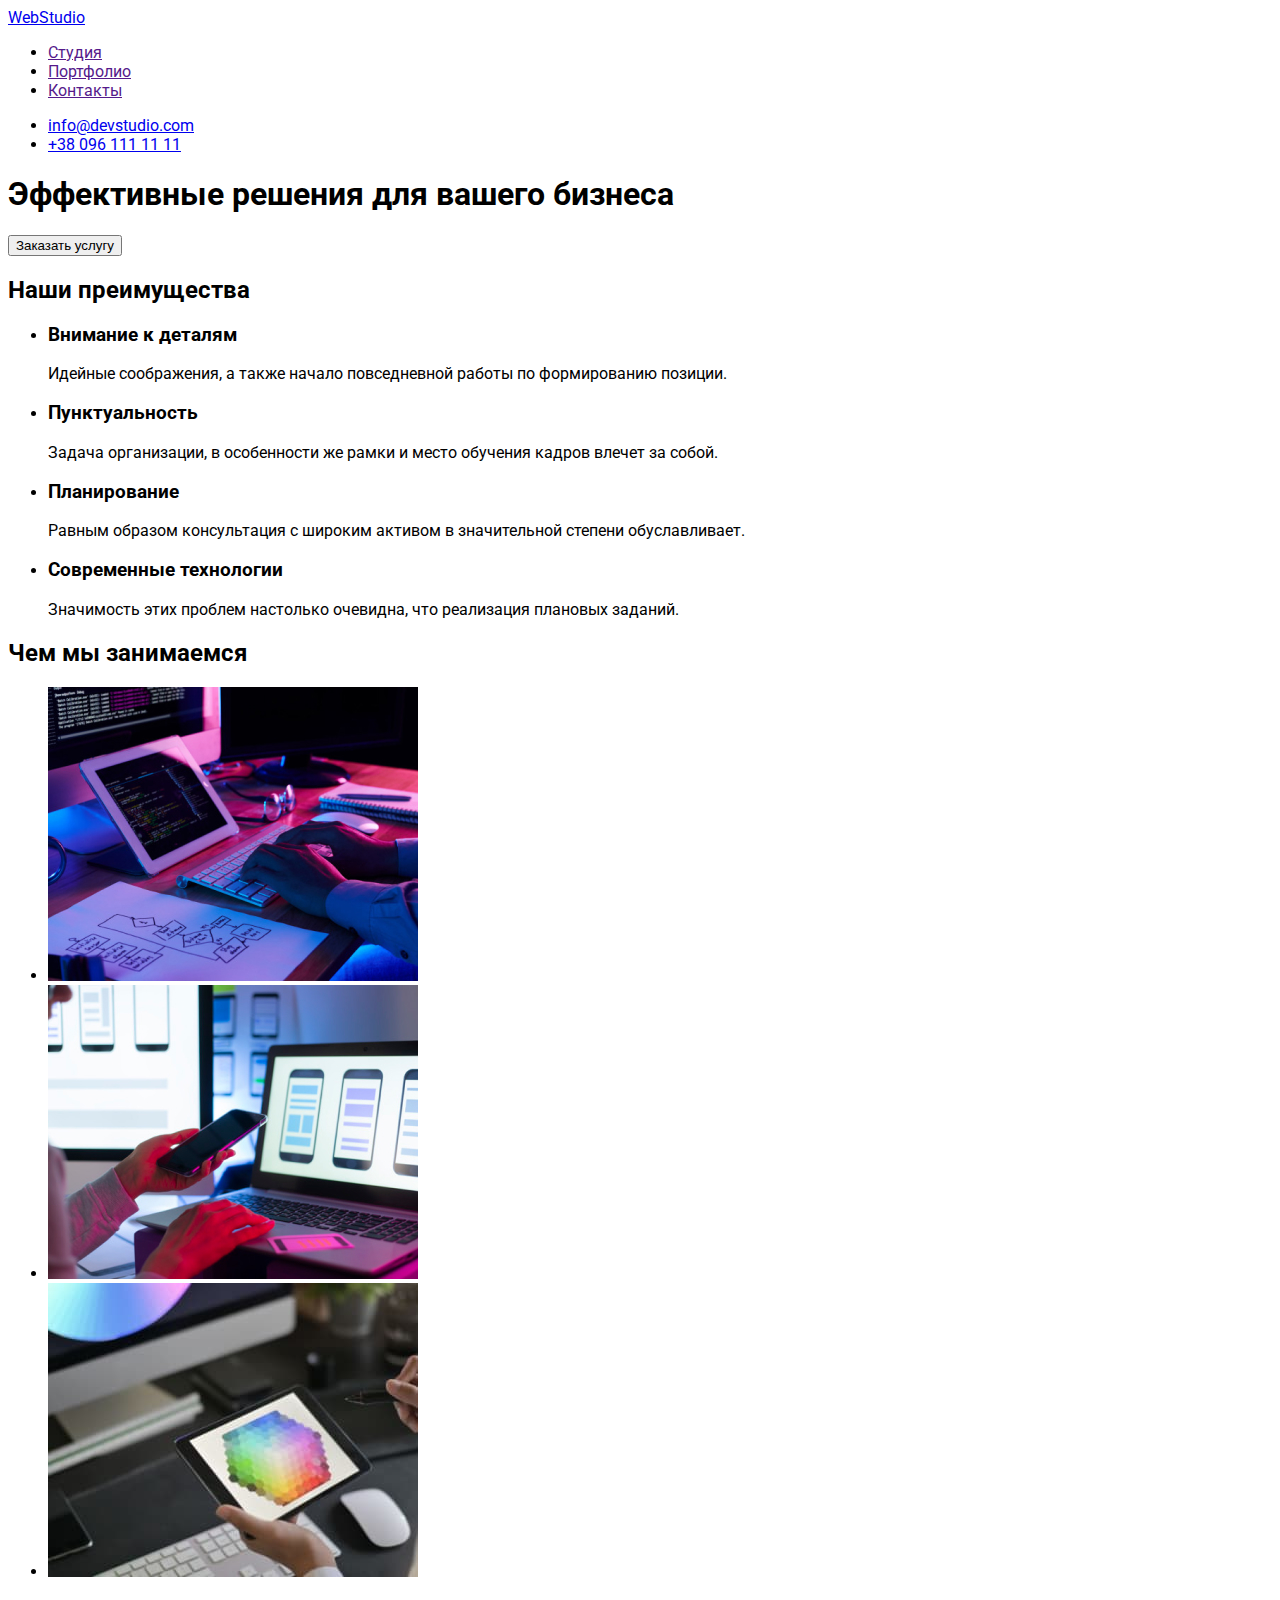
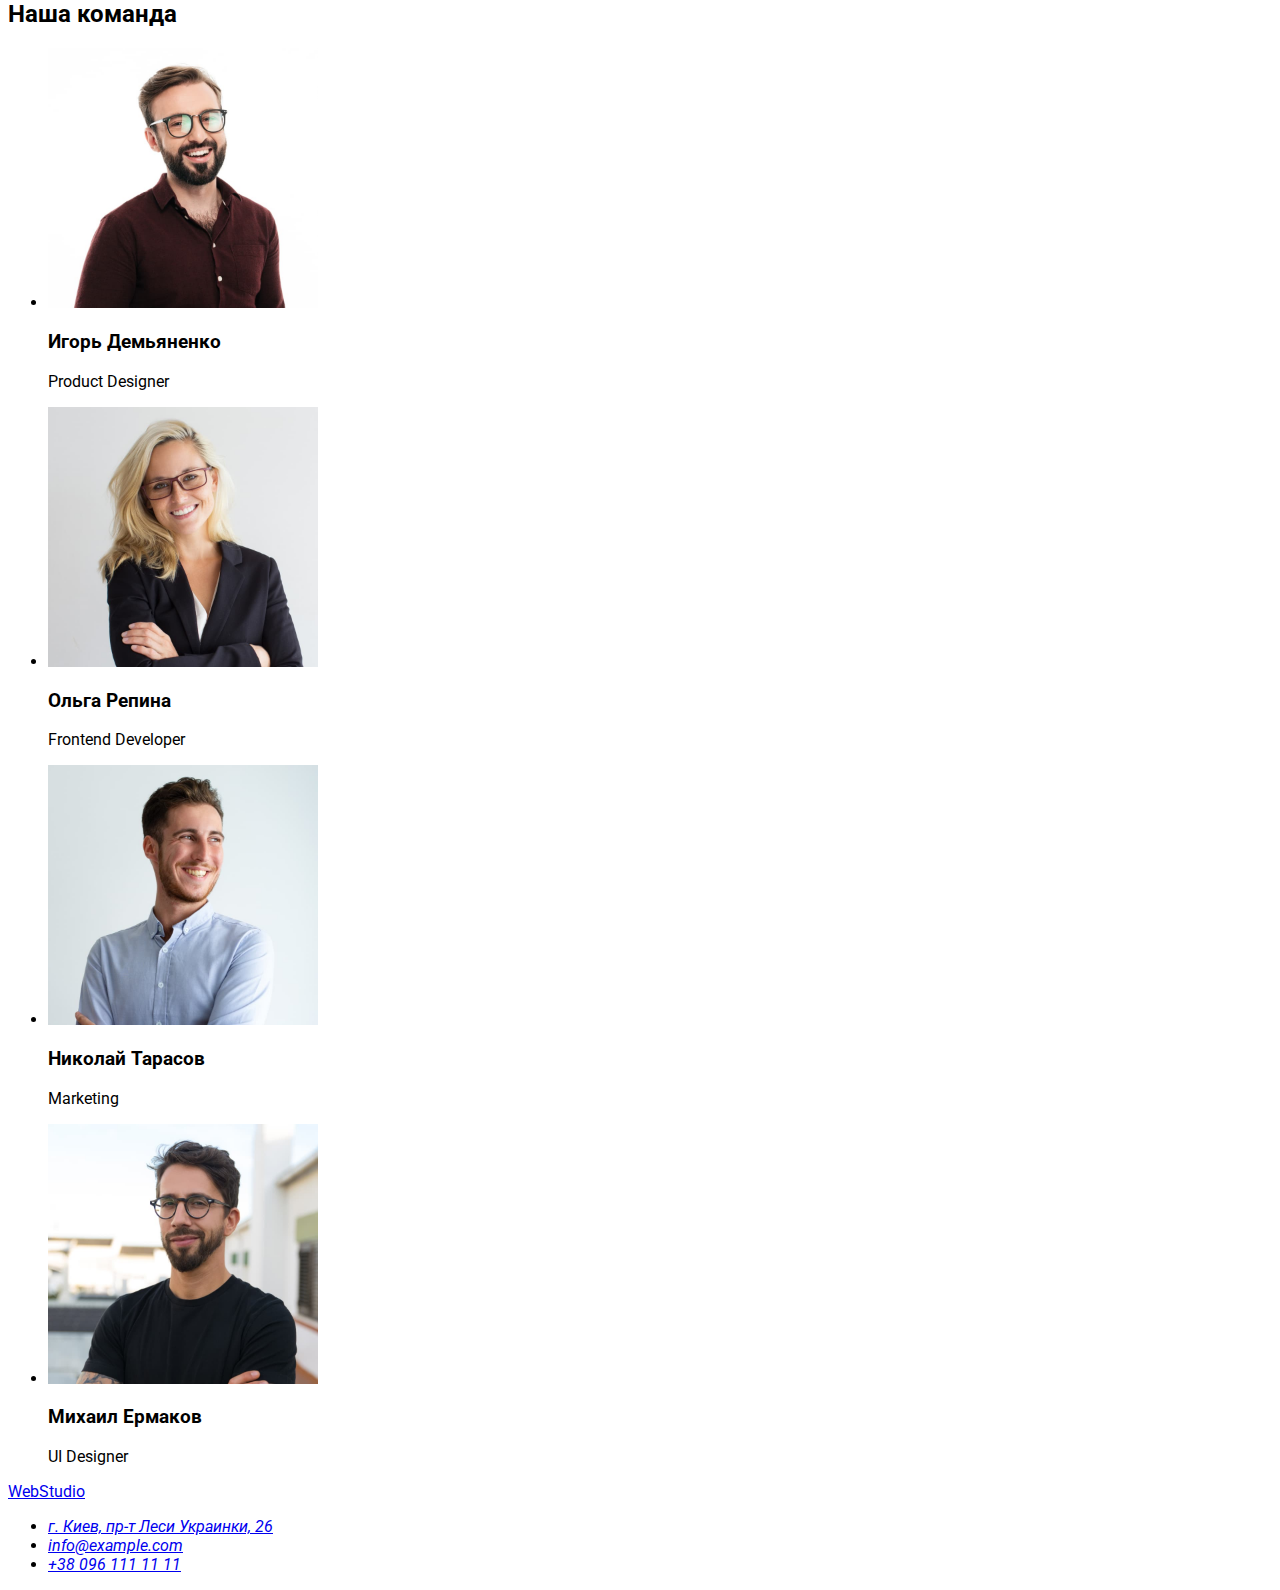
==== index.html @ 832807ac "wh-2" ====
<!DOCTYPE html>
<html lang="ru">
<head>
    <meta charset="UTF-8">
    <meta http-equiv="X-UA-Compatible" content="IE=edge">
    <meta name="viewport" content="width=device-width, initial-scale=1.0">
    <title>Web Studio</title>
    <link rel="stylesheet" href="./styles/style.css">
    <link rel="preconnect" href="https://fonts.googleapis.com">
    <link rel="preconnect" href="https://fonts.gstatic.com" crossorigin>
    <link href="https://fonts.googleapis.com/css2?family=Raleway:wght@700&family=Roboto:wght@400;500;700;900&display=swap" rel="stylesheet">
</head>
<body>
    <header>
        <a href="/">WebStudio</a>
        <nav>
            <ul>
                <li> <a href="">Студия</a></li>
                <li> <a href="">Портфолио</a></li>
                <li> <a href="">Контакты</a></li>
            </ul>
        </nav>
        <ul>
            <li><a href="mailto:info@devstudio.com">info@devstudio.com</a></li>
            <li><a href="tel:+380961111111">+38 096 111 11 11</a></li>
        </ul>
    </header>
    <main> 
    <section>
        <h1>Эффективные решения для вашего бизнеса</h1>
        <button type="button">Заказать услугу</button>
    </section>
    <section>
        <h2>Наши преимущества</h2>
           <ul>
            <li>
                <h3>Внимание к деталям</h3>
                <p>Идейные соображения, а также начало повседневной работы по формированию позиции.</p>
            </li>
           
            <li>
                <h3>Пунктуальность</h3>
                <p>Задача организации, в особенности же рамки и место обучения кадров влечет за собой.</p>
            </li>

            <li>
                <h3>Планирование</h3>
                <p>Равным образом консультация с широким активом в значительной степени обуславливает.</p>
            </li>
            <li>
                <h3>Современные технологии</h3>
                <p>Значимость этих проблем настолько очевидна, что реализация плановых заданий.</p>
            </li>
        </ul>
    </section>
    <section>
        <h2>Чем мы занимаемся</h2>
        <ul>
            <li><img src="./images/image1.jpg" alt="работает с девайсом" width="370" height="294"></li>
            <li><img src="./images/image2.jpg" alt="работает с девайсом" width="370" height="294"></li>
            <li><img src="./images/image3.jpg" alt="работает с девайсом" width="370" height="294"></li>
        </ul>
    </section>
    <section>
        <h2>Наша команда</h2>
        <ul>
            <li>    
                <img src="./images/photo1.jpg" alt="Product Designer" width="270" height="260">
                <h3>Игорь Демьяненко</h3>
                <p>Product Designer</p>
            </li>
            <li><img src="./images/photo2.jpg" alt="Frontend Developer" width="270" height="260">
                <h3>Ольга Репина</h3>
                <p lang="en">Frontend Developer</p>
            </li>
            <li>
                <img src="./images/photo3.jpg" alt="Marketing" width="270" height="260">
                <h3>Николай Тарасов</h3>
                <p lang="en">Marketing</p>
            </li>
            <li>
                <img src="./images/photo4.jpg" alt="UI Designer" width="270" height="260">
                <h3>Михаил Ермаков</h3>
                <p lang="en">UI Designer</p>
            </li>
        </ul>
    </section>
    </main>
    <footer>
        <a href="/">WebStudio</a>
        <address>
        <ul>
            <li><a href="https://goo.gl/maps/BN2P9NeAtjH4bp3VA" target="_blank" rel="noopener noreferrer">г. Киев, пр-т Леси Украинки, 26</a></li>
            <li><a href="mailto:info@example.com">info@example.com</a></li>
            <li><a href="tel:+380961111111">+38 096 111 11 11</a></li>
        </ul>
        </address>
    </footer>
</body>
</html>
---- styles/style.css ----
body {
  font-family: "Roboto", sans-serif;
}
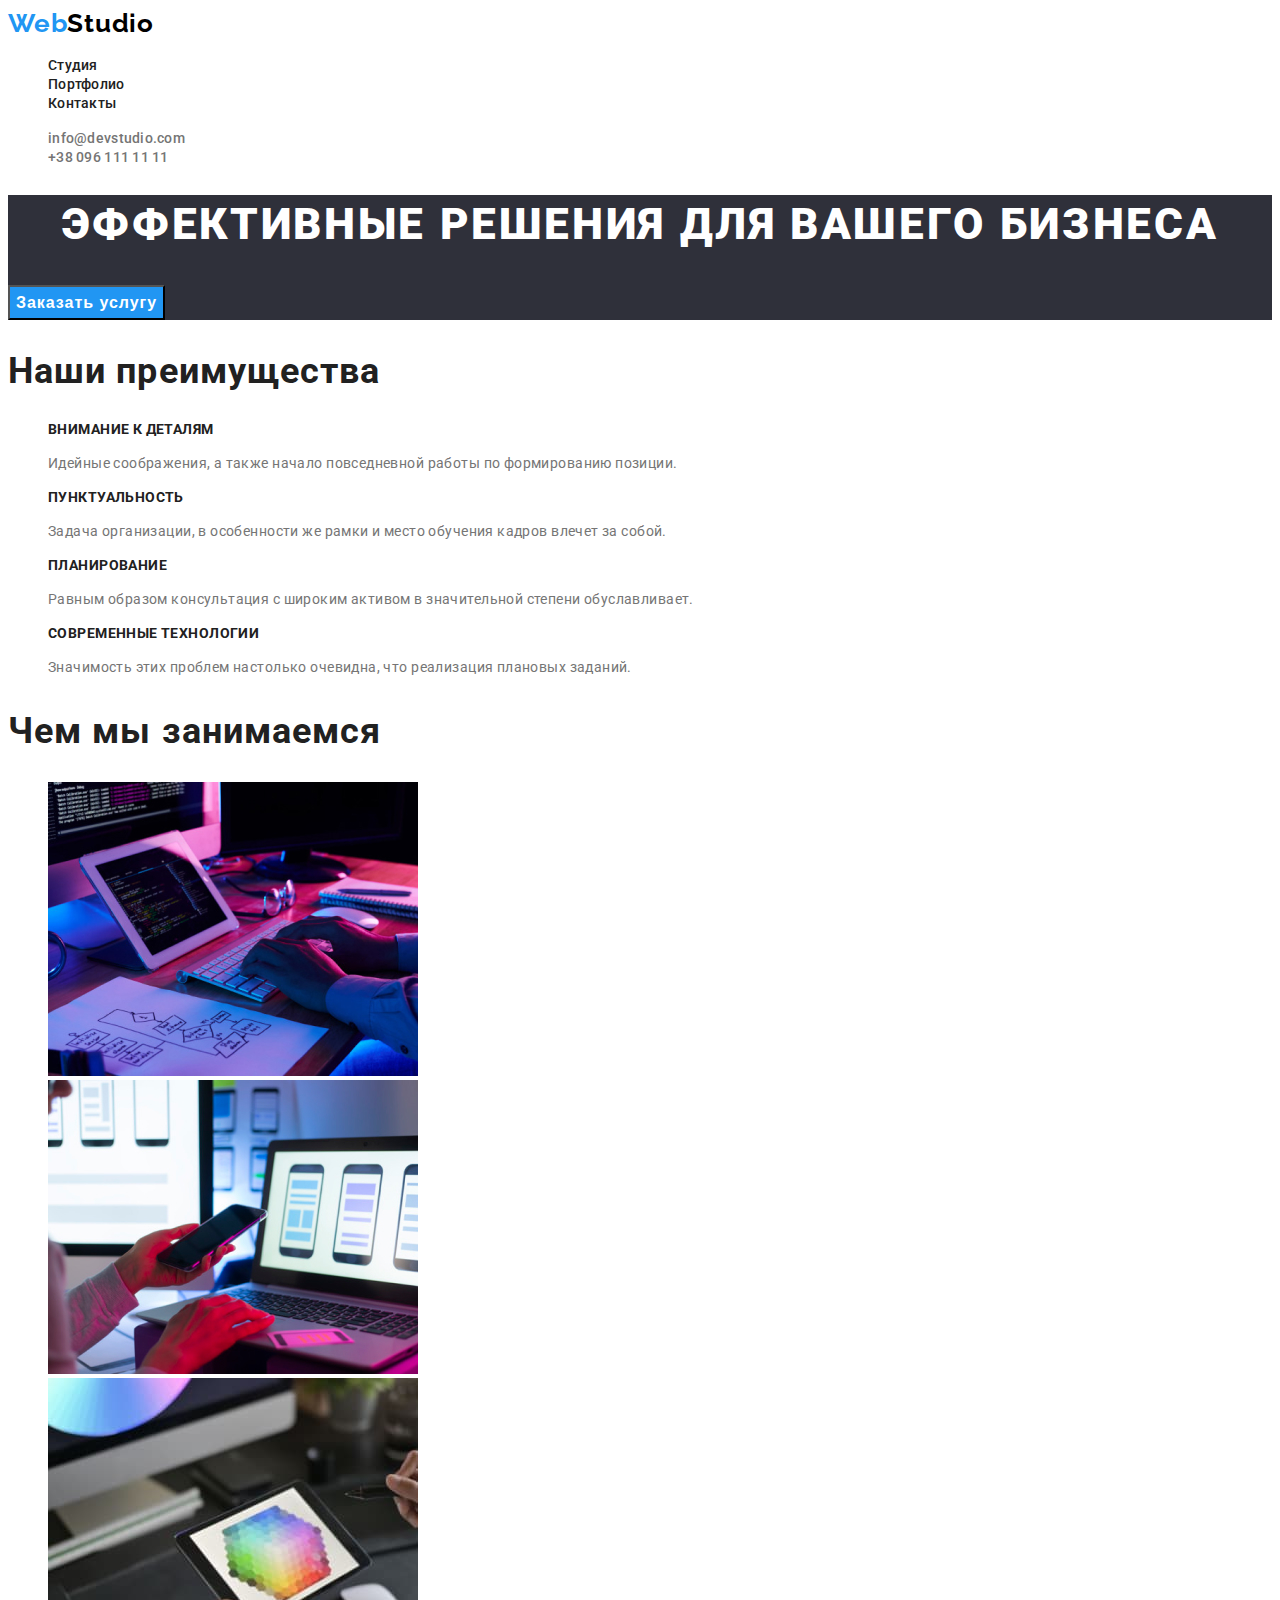
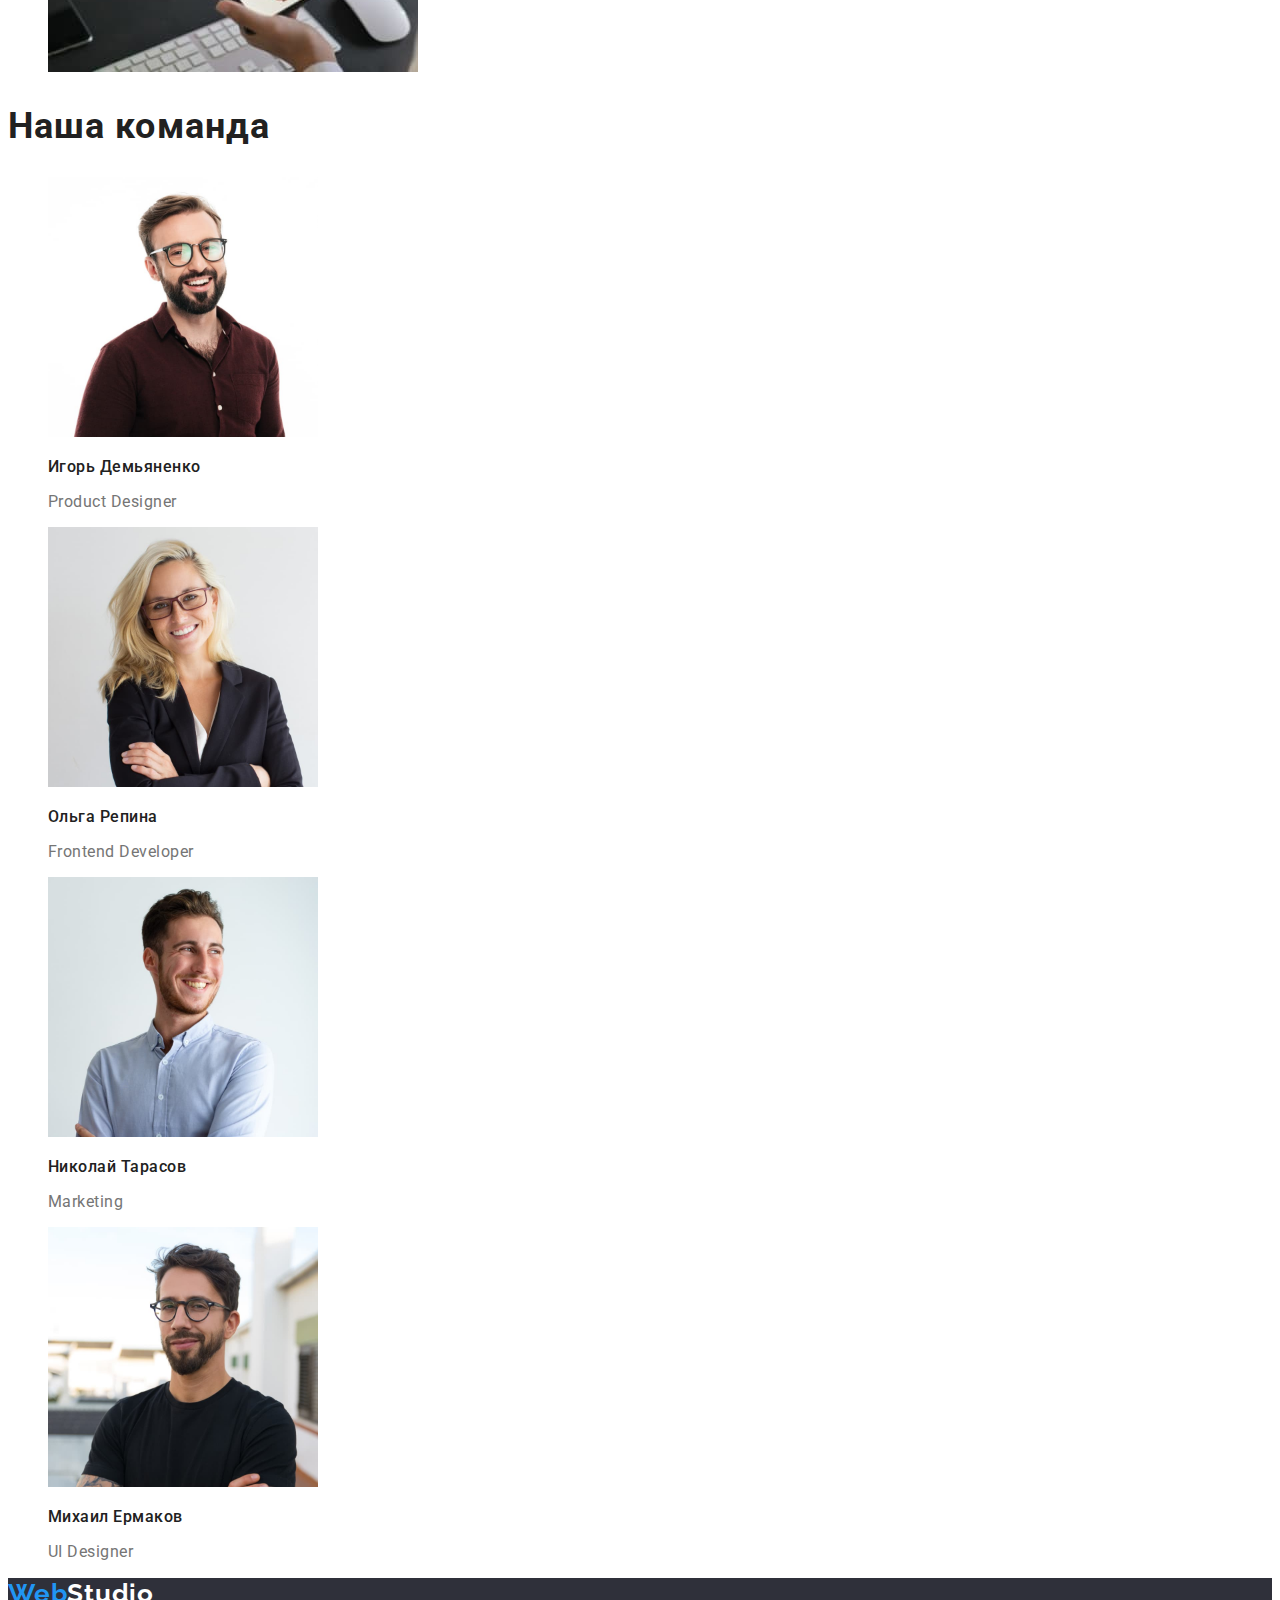
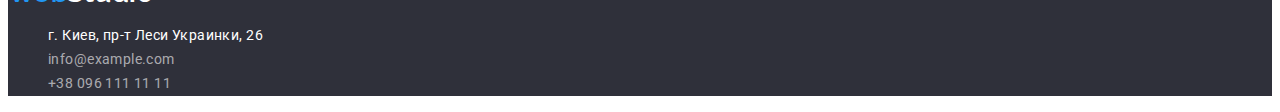
==== commit 32897a27: "add-css-index.html" ====
--- a/index.html
+++ b/index.html
@@ -5,94 +5,94 @@
     <meta http-equiv="X-UA-Compatible" content="IE=edge">
     <meta name="viewport" content="width=device-width, initial-scale=1.0">
     <title>Web Studio</title>
-    <link rel="stylesheet" href="./styles/style.css">
+    <link rel="stylesheet" href="./css/styles.css">
     <link rel="preconnect" href="https://fonts.googleapis.com">
     <link rel="preconnect" href="https://fonts.gstatic.com" crossorigin>
     <link href="https://fonts.googleapis.com/css2?family=Raleway:wght@700&family=Roboto:wght@400;500;700;900&display=swap" rel="stylesheet">
 </head>
 <body>
     <header>
-        <a href="/">WebStudio</a>
+        <a class="logo" href="/"> <span class="element-logo">Web</span><span class="second-element-logo">Studio</span></a>
         <nav>
             <ul>
-                <li> <a href="">Студия</a></li>
-                <li> <a href="">Портфолио</a></li>
-                <li> <a href="">Контакты</a></li>
+                <li> <a class="site-nav" href="/">Студия</a></li>
+                <li> <a class="site-nav" href="portfolio.html">Портфолио</a></li>
+                <li> <a class="site-nav" href="">Контакты</a></li>
             </ul>
         </nav>
-        <ul>
-            <li><a href="mailto:info@devstudio.com">info@devstudio.com</a></li>
-            <li><a href="tel:+380961111111">+38 096 111 11 11</a></li>
+        <ul class="header-link">
+            <li><a class="link" href="mailto:info@devstudio.com">info@devstudio.com</a></li>
+            <li><a class="link" href="tel:+380961111111">+38 096 111 11 11</a></li>
         </ul>
     </header>
     <main> 
-    <section>
+    <section class="hero">
         <h1>Эффективные решения для вашего бизнеса</h1>
-        <button type="button">Заказать услугу</button>
+        <button type="button" class="button">Заказать услугу</button>
     </section>
-    <section>
-        <h2>Наши преимущества</h2>
-           <ul>
+    <section class="section">
+        <h2 class="section-title">Наши преимущества</h2>
+           <ul class="features">
             <li>
-                <h3>Внимание к деталям</h3>
-                <p>Идейные соображения, а также начало повседневной работы по формированию позиции.</p>
+                <h3 class="title">Внимание к деталям</h3>
+                <p class="features-info">Идейные соображения, а также начало повседневной работы по формированию позиции.</p>
             </li>
            
             <li>
-                <h3>Пунктуальность</h3>
-                <p>Задача организации, в особенности же рамки и место обучения кадров влечет за собой.</p>
+                <h3 class="title">Пунктуальность</h3>
+                <p class="features-info">Задача организации, в особенности же рамки и место обучения кадров влечет за собой.</p>
             </li>
 
             <li>
-                <h3>Планирование</h3>
-                <p>Равным образом консультация с широким активом в значительной степени обуславливает.</p>
+                <h3 class="title">Планирование</h3>
+                <p class="features-info">Равным образом консультация с широким активом в значительной степени обуславливает.</p>
             </li>
             <li>
-                <h3>Современные технологии</h3>
-                <p>Значимость этих проблем настолько очевидна, что реализация плановых заданий.</p>
+                <h3 class="title">Современные технологии</h3>
+                <p class="features-info">Значимость этих проблем настолько очевидна, что реализация плановых заданий.</p>
             </li>
         </ul>
     </section>
-    <section>
-        <h2>Чем мы занимаемся</h2>
+    <section class="section">
+        <h2 class="section-title">Чем мы занимаемся</h2>
         <ul>
             <li><img src="./images/image1.jpg" alt="работает с девайсом" width="370" height="294"></li>
             <li><img src="./images/image2.jpg" alt="работает с девайсом" width="370" height="294"></li>
             <li><img src="./images/image3.jpg" alt="работает с девайсом" width="370" height="294"></li>
         </ul>
     </section>
-    <section>
-        <h2>Наша команда</h2>
-        <ul>
+    <section class="section">
+        <h2 class="section-title">Наша команда</h2>
+        <ul class="bio">
             <li>    
                 <img src="./images/photo1.jpg" alt="Product Designer" width="270" height="260">
-                <h3>Игорь Демьяненко</h3>
-                <p>Product Designer</p>
+                <h3 class="name">Игорь Демьяненко</h3>
+                <p class="profession" lang="en">Product Designer</p>
             </li>
             <li><img src="./images/photo2.jpg" alt="Frontend Developer" width="270" height="260">
-                <h3>Ольга Репина</h3>
-                <p lang="en">Frontend Developer</p>
+                <h3 class="name">Ольга Репина</h3>
+                <p class="profession" lang="en">Frontend Developer</p>
             </li>
             <li>
                 <img src="./images/photo3.jpg" alt="Marketing" width="270" height="260">
-                <h3>Николай Тарасов</h3>
-                <p lang="en">Marketing</p>
+                <h3 class="name">Николай Тарасов</h3>
+                <p class="profession" lang="en">Marketing</p>
             </li>
             <li>
                 <img src="./images/photo4.jpg" alt="UI Designer" width="270" height="260">
-                <h3>Михаил Ермаков</h3>
-                <p lang="en">UI Designer</p>
+                <h3 class="name">Михаил Ермаков</h3>
+                <p class="profession" lang="en">UI Designer</p>
             </li>
         </ul>
     </section>
     </main>
-    <footer>
-        <a href="/">WebStudio</a>
+    <footer class="footer">
+        <a class="footer-logo" href="/"><span class="footer-element-logo">Web</span><span class="footer-second-element-logo">Studio</span></a>
         <address>
         <ul>
-            <li><a href="https://goo.gl/maps/BN2P9NeAtjH4bp3VA" target="_blank" rel="noopener noreferrer">г. Киев, пр-т Леси Украинки, 26</a></li>
-            <li><a href="mailto:info@example.com">info@example.com</a></li>
-            <li><a href="tel:+380961111111">+38 096 111 11 11</a></li>
+            <li><a class="link-map" href="https://goo.gl/maps/BN2P9NeAtjH4bp3VA" target="_blank" rel="noopener noreferrer">г. Киев, пр-т Леси Украинки, 26</a></li>
+            <li><a class="footer-link" href="mailto:info@example.com">info@example.com</a></li>
+            <li><a class="footer-link" href="tel:+380961111111">+38 096 111 11 11</a></li>
         </ul>
         </address>
     </footer>
--- a/css/styles.css
+++ b/css/styles.css
@@ -0,0 +1,164 @@
+:root {
+  --title-text-color: #212121;
+  --accent-color: #2196f3;
+  --profession-color: #757575;
+  --features-info-color: #757575;
+}
+
+body {
+  font-family: "Roboto", sans-serif;
+  background-color: #fff;
+}
+ul {
+  list-style: none;
+}
+
+a {
+  text-decoration: none;
+}
+/* logo */
+.element-logo {
+  color: var(--accent-color);
+}
+.second-element-logo {
+  color: #000000;
+}
+.logo {
+  font-family: Raleway;
+  font-style: normal;
+  font-weight: bold;
+  font-size: 26px;
+  line-height: 1.19;
+  letter-spacing: 0.03em;
+}
+
+/* site nav */
+.site-nav {
+  color: var(--title-text-color);
+  font-weight: 500;
+  font-size: 14px;
+  line-height: 0.85;
+  letter-spacing: 0.02em;
+}
+.site-nav:focus,
+.site-nav:hover {
+  color: var(--accent-color);
+}
+/* link */
+.link {
+  font-weight: 500;
+  font-size: 14px;
+  line-height: 0.85;
+  letter-spacing: 0.02em;
+  color: #757575;
+}
+.link:hover,
+.link:focus {
+  color: var(--accent-color);
+}
+
+/* hero */
+h1 {
+  font-weight: 900;
+  font-size: 44px;
+  line-height: 1.36;
+  text-align: center;
+  letter-spacing: 0.06em;
+  text-transform: uppercase;
+  color: #fff;
+}
+.hero {
+  background-color: #2f303a;
+}
+/* button */
+.button {
+  font-weight: bold;
+  font-size: 16px;
+  line-height: 1.86;
+  display: flex;
+  align-items: center;
+  text-align: center;
+  letter-spacing: 0.06em;
+  background-color: var(--accent-color);
+  color: #fff;
+}
+/* section title*/
+
+.section-title {
+  font-weight: bold;
+  font-size: 36px;
+  line-height: 42px;
+  letter-spacing: 0.03em;
+  color: var(--title-text-color);
+}
+
+/* features */
+.features .title {
+  font-weight: bold;
+  font-size: 14px;
+  line-height: 1.14;
+  letter-spacing: 0.03em;
+  text-transform: uppercase;
+  color: var(--title-text-color);
+}
+.features-info {
+  font-weight: normal;
+  font-size: 14px;
+  line-height: 1.71;
+  letter-spacing: 0.03em;
+  color: var(--features-info-color);
+}
+
+/* bio */
+.bio .name {
+  font-weight: 500;
+  font-size: 16px;
+  line-height: 1.19;
+  letter-spacing: 0.03em;
+  color: var(--title-text-color);
+}
+.bio .profession {
+  font-weight: normal;
+  font-size: 16px;
+  line-height: 1.19;
+  letter-spacing: 0.03em;
+  color: var(--profession-color);
+}
+/* footer */
+
+.footer {
+  background-color: #2f303a;
+}
+
+.footer-logo {
+  font-family: Raleway;
+  font-style: normal;
+  font-weight: bold;
+  font-size: 26px;
+  line-height: 1.19;
+  letter-spacing: 0.03em;
+  color: #fff;
+}
+.footer-element-logo {
+  color: var(--accent-color);
+}
+.footer-second-element-logo {
+  color: #ffffff;
+}
+.link-map {
+  font-family: Roboto;
+  font-style: normal;
+  font-weight: normal;
+  font-size: 14px;
+  line-height: 1.71;
+  letter-spacing: 0.03em;
+  color: #ffffff;
+}
+.footer-link {
+  font-style: normal;
+  font-weight: normal;
+  font-size: 14px;
+  line-height: 1.71;
+  letter-spacing: 0.03em;
+  color: rgba(255, 255, 255, 0.6);
+}
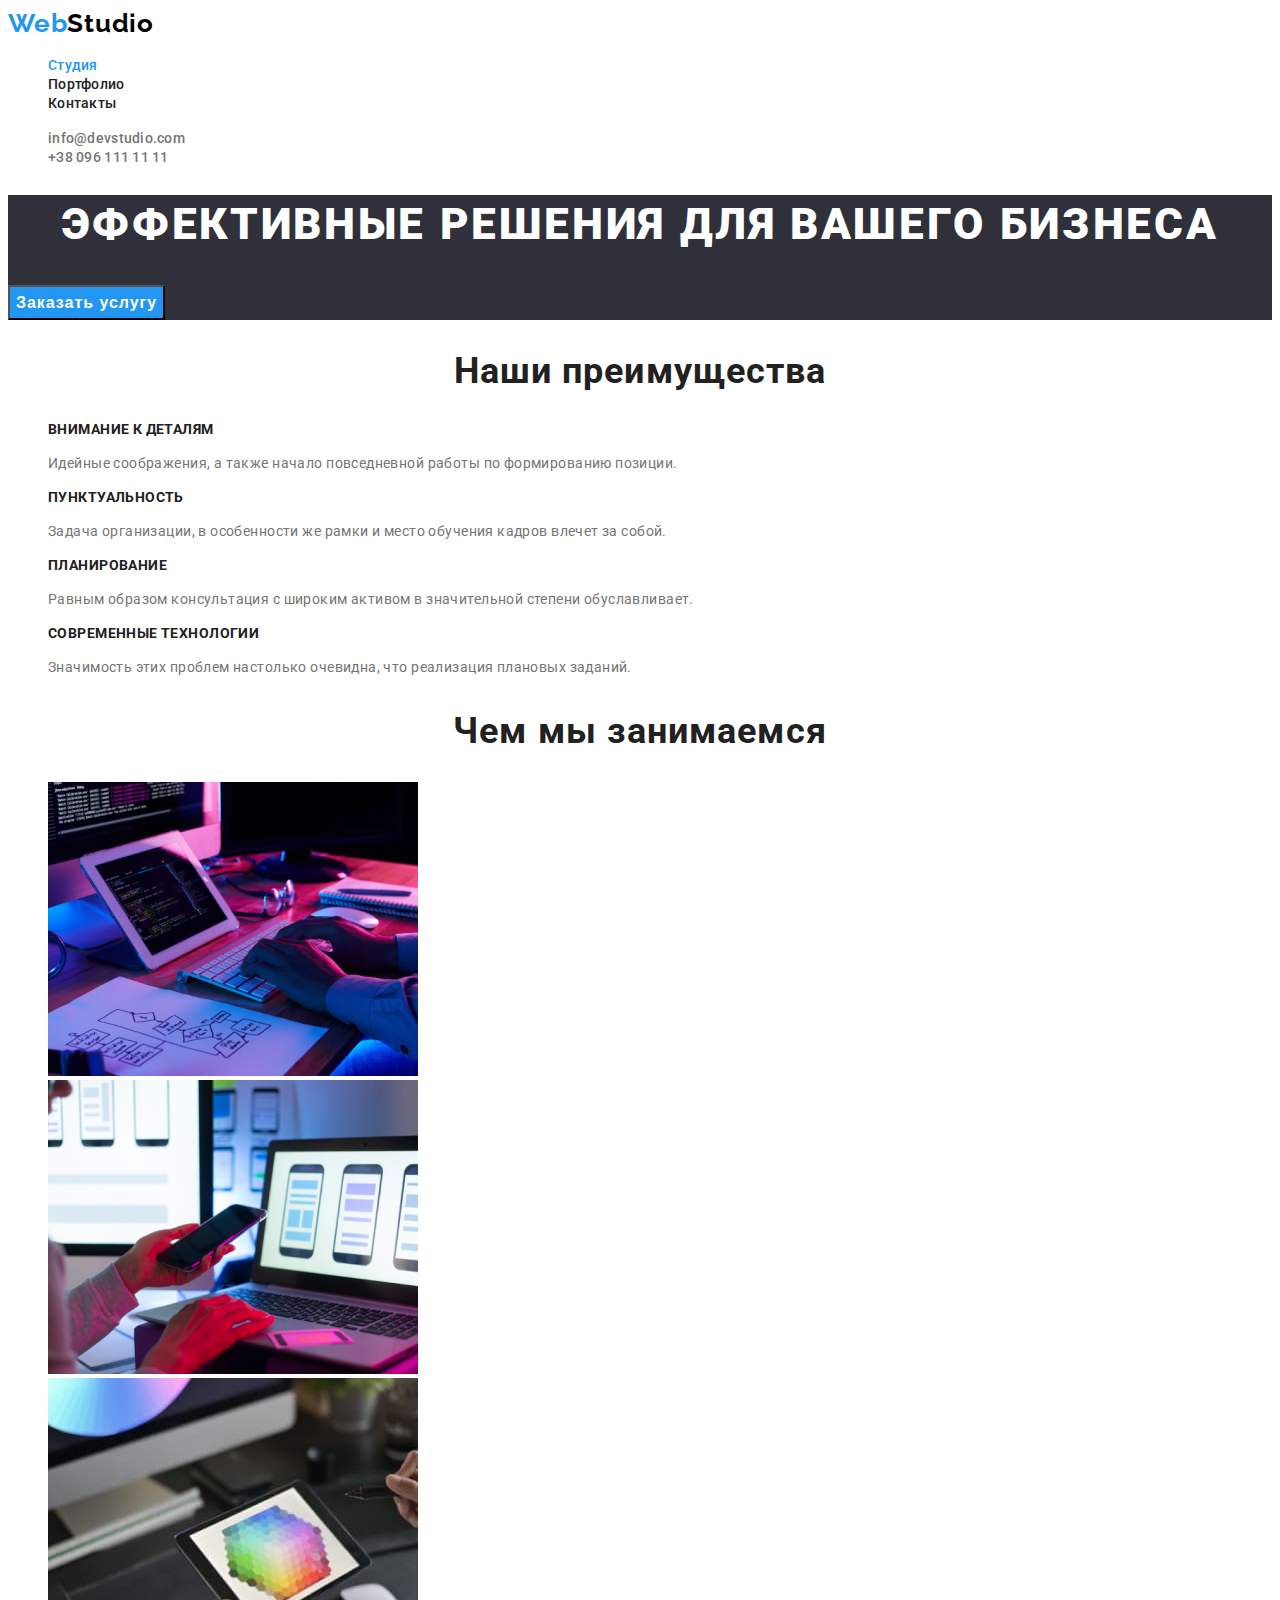
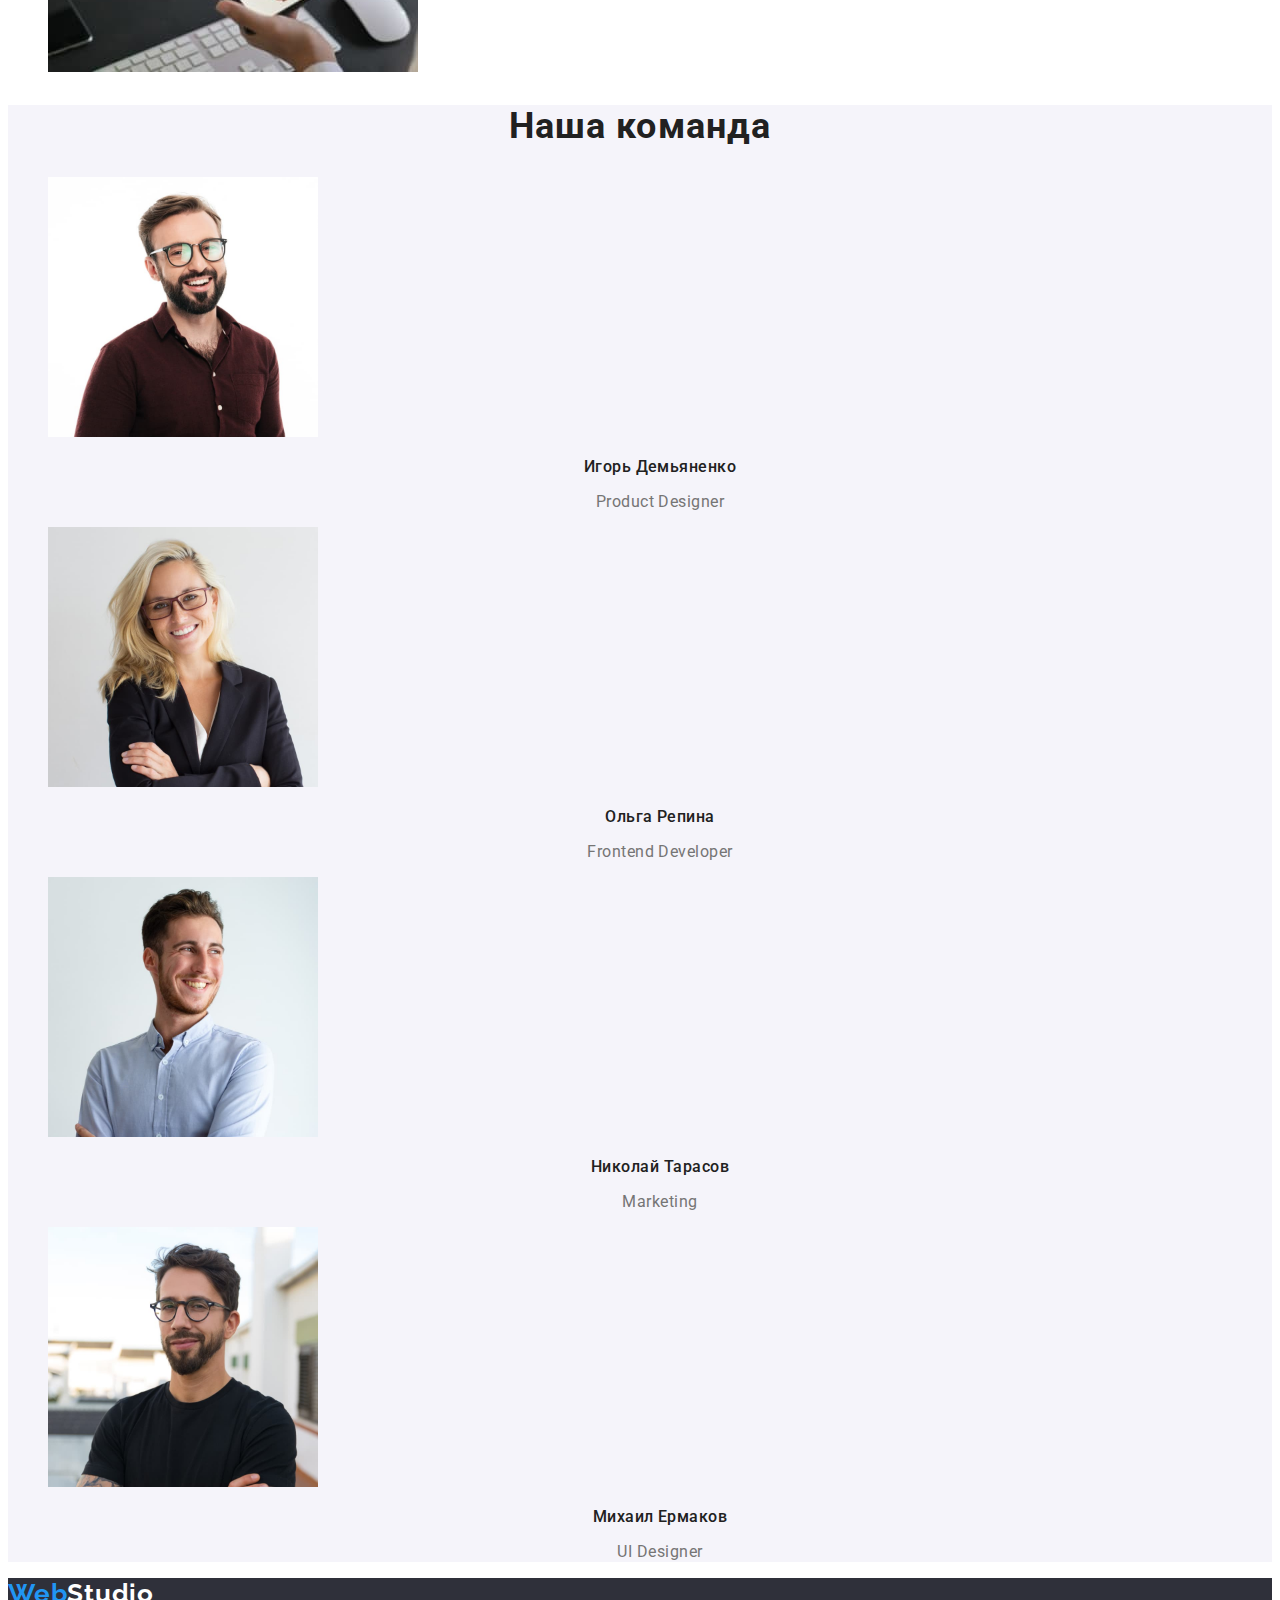
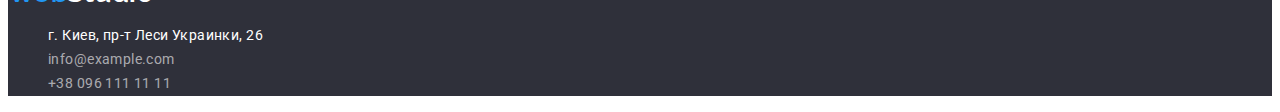
==== commit 514db079: "hw-2-all-html-css" ====
--- a/index.html
+++ b/index.html
@@ -15,12 +15,12 @@
         <a class="logo" href="/"> <span class="element-logo">Web</span><span class="second-element-logo">Studio</span></a>
         <nav>
             <ul>
-                <li> <a class="site-nav" href="/">Студия</a></li>
+                <li> <a class="site-nav current" href="/">Студия</a></li>
                 <li> <a class="site-nav" href="portfolio.html">Портфолио</a></li>
                 <li> <a class="site-nav" href="">Контакты</a></li>
             </ul>
         </nav>
-        <ul class="header-link">
+        <ul>
             <li><a class="link" href="mailto:info@devstudio.com">info@devstudio.com</a></li>
             <li><a class="link" href="tel:+380961111111">+38 096 111 11 11</a></li>
         </ul>
@@ -61,7 +61,7 @@
             <li><img src="./images/image3.jpg" alt="работает с девайсом" width="370" height="294"></li>
         </ul>
     </section>
-    <section class="section">
+    <section class="section team">
         <h2 class="section-title">Наша команда</h2>
         <ul class="bio">
             <li>    
--- a/css/styles.css
+++ b/css/styles.css
@@ -40,6 +40,9 @@
   line-height: 0.85;
   letter-spacing: 0.02em;
 }
+.current {
+  color: var(--accent-color);
+}
 .site-nav:focus,
 .site-nav:hover {
   color: var(--accent-color);
@@ -82,6 +85,33 @@
   background-color: var(--accent-color);
   color: #fff;
 }
+.button:hover {
+  background-color: #188ce8;
+}
+
+.button-portfolio {
+  font-weight: 500;
+  font-size: 16px;
+  line-height: 1.62;
+  text-align: center;
+  letter-spacing: 0.03em;
+  color: #212121;
+  background-color: #f5f4fa;
+}
+.button-portfolio:hover,
+.button-portfolio:focus {
+  background-color: #2196f3;
+}
+.button-portfolio-all {
+  font-weight: 500;
+  font-size: 16px;
+  line-height: 1.62;
+  text-align: center;
+  letter-spacing: 0.03em;
+  background-color: #2196f3;
+  color: #ffffff;
+}
+
 /* section title*/
 
 .section-title {
@@ -89,6 +119,7 @@
   font-size: 36px;
   line-height: 42px;
   letter-spacing: 0.03em;
+  text-align: center;
   color: var(--title-text-color);
 }
 
@@ -99,6 +130,7 @@
   line-height: 1.14;
   letter-spacing: 0.03em;
   text-transform: uppercase;
+
   color: var(--title-text-color);
 }
 .features-info {
@@ -109,12 +141,17 @@
   color: var(--features-info-color);
 }
 
-/* bio */
+/* team */
+
+.team {
+  background-color: #f5f4fa;
+}
 .bio .name {
   font-weight: 500;
   font-size: 16px;
   line-height: 1.19;
   letter-spacing: 0.03em;
+  text-align: center;
   color: var(--title-text-color);
 }
 .bio .profession {
@@ -122,8 +159,29 @@
   font-size: 16px;
   line-height: 1.19;
   letter-spacing: 0.03em;
+  text-align: center;
   color: var(--profession-color);
 }
+
+/* portfolio-progect */
+.portfolio-progect h3 {
+  font-weight: bold;
+  font-size: 18px;
+  line-height: 2;
+  color: #212121;
+
+  letter-spacing: 0.06em;
+}
+
+.portfolio-progect p {
+  font-weight: normal;
+  font-size: 16px;
+  line-height: 1.87;
+  color: #757575;
+
+  letter-spacing: 0.03em;
+}
+
 /* footer */
 
 .footer {
